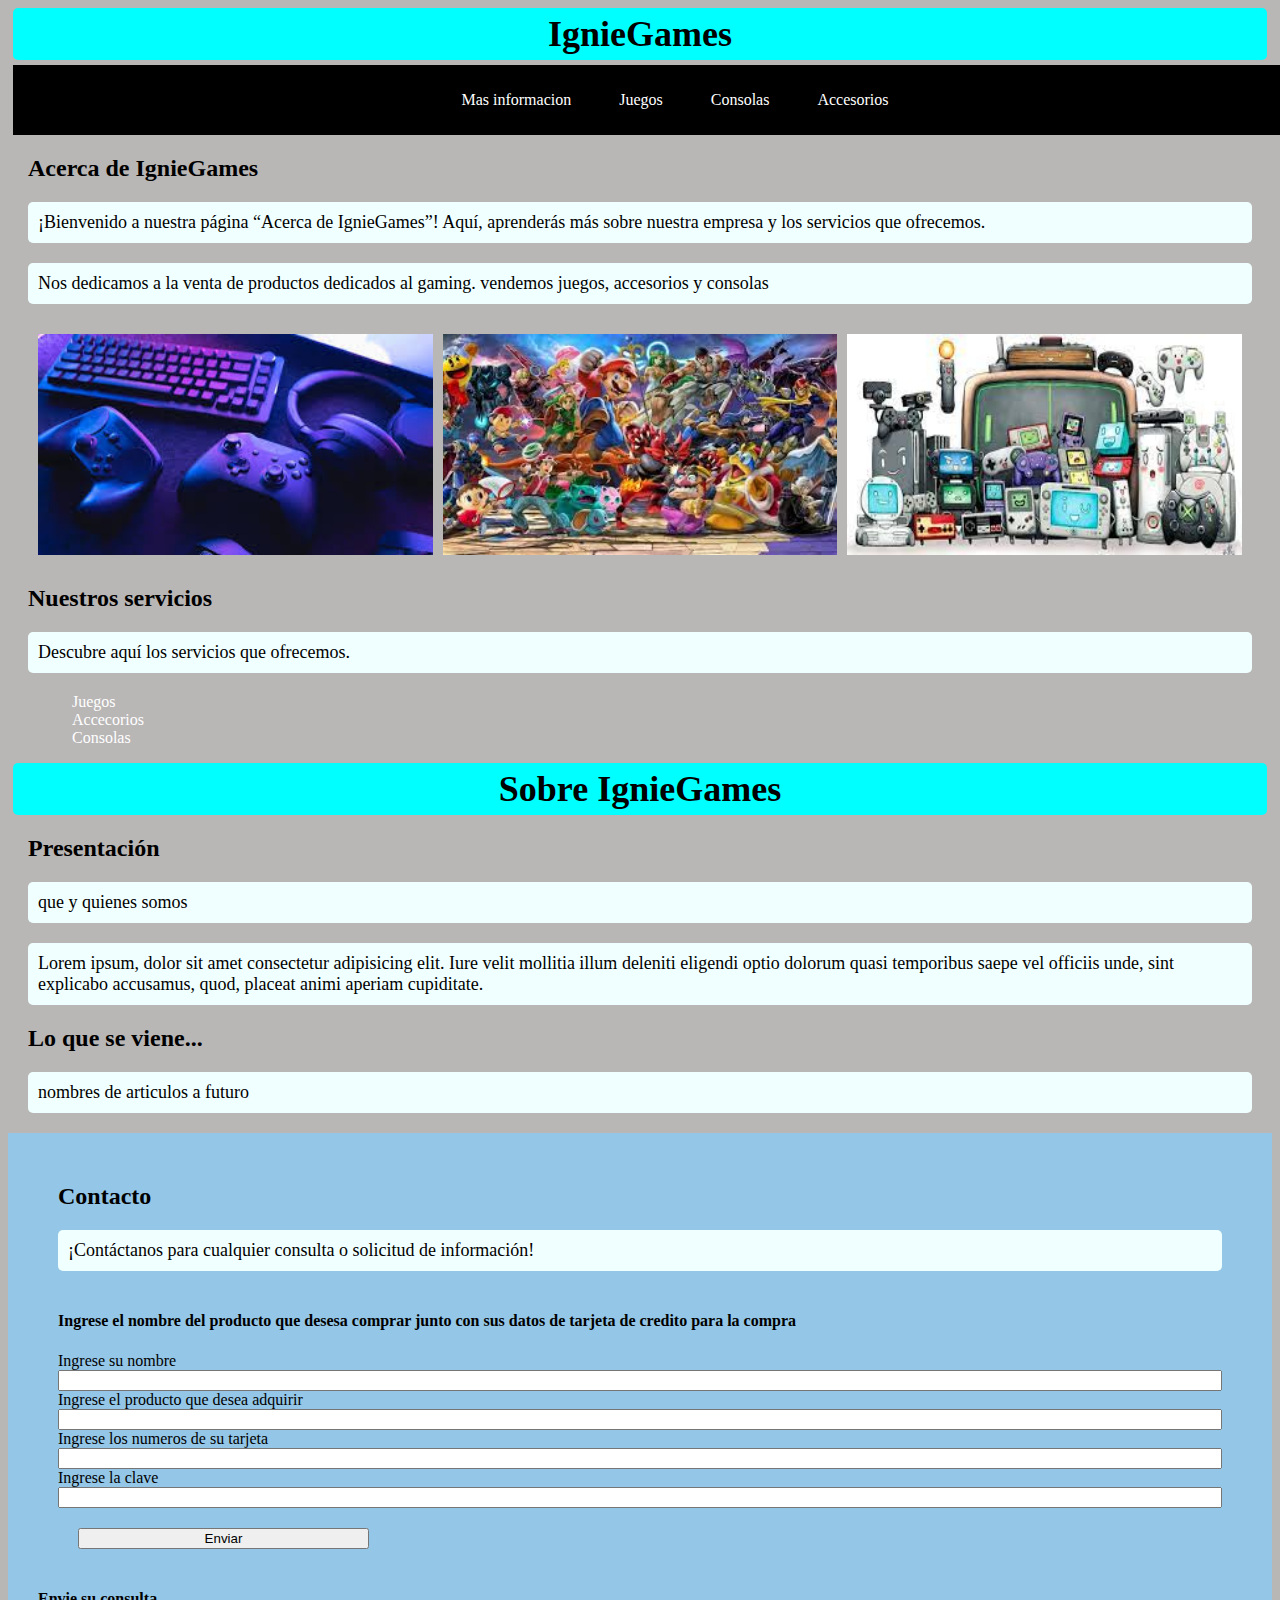
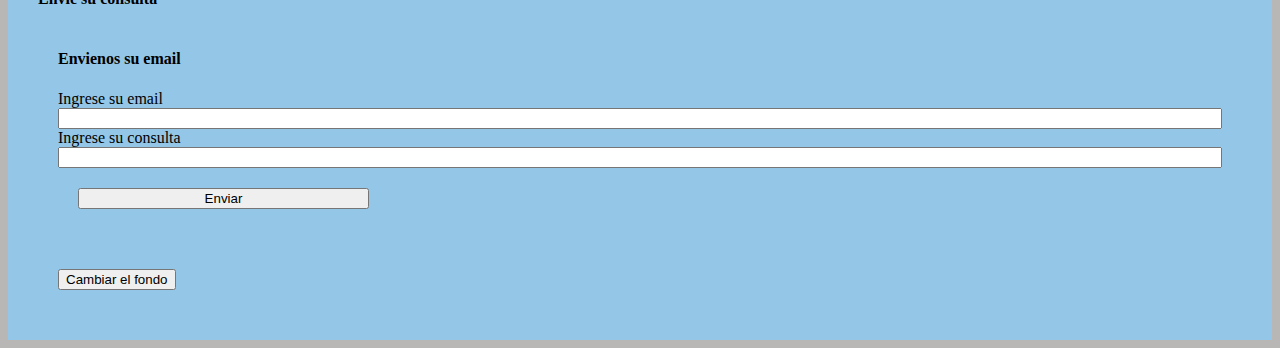
==== HTML/about.html @ 1ea17b7f "subo mejora del form y detalles" ====
<!DOCTYPE html>
<html lang="en">

<head>
  <meta charset="UTF-8" />
  <meta http-equiv="X-UA-Compatible" content="IE=edge" />
  <meta name="viewport" content="width=device-width, initial-scale=1.0" />

  <link href="https://cdn.jsdelivr.net/npm/bootstrap@5.3.0/dist/css/bootstrap.min.css" rel="stylesheet"
    integrity="sha384-9ndCyUaIbzAi2FUVXJi0CjmCapSmO7SnpJef0486qhLnuZ2cdeRhO02iuK6FUUVM" crossorigin="anonymous" />
  <script src="https://cdn.jsdelivr.net/npm/bootstrap@5.3.0/dist/js/bootstrap.bundle.min.js"
    integrity="sha384-geWF76RCwLtnZ8qwWowPQNguL3RmwHVBC9FhGdlKrxdiJJigb/j/68SIy3Te4Bkz"
    crossorigin="anonymous"></script>
  <link rel="stylesheet" type="text/css" href="../CSS/styles.css" />
  <title>Sobre nosotros</title>
</head>

<body class="body1">
  <header>
    <a class="titulo" href="index.html">
      <h1>IgnieGames</h1>
    </a>
    <div class="container-nav">
      <nav class="navbar" role="navigation">
        <ul class="nav-links">
          <li><a href="about.html">Mas informacion</a></li>
          <li><a href="juegos.html">Juegos</a></li>
          <li><a href="consolas.html">Consolas</a></li>
          <li><a href="accesoriosGame.html">Accesorios</a></li>
        </ul>
      </nav>
      <button class="button-menu-toggle">Menu</button>
    </div>
  </header>

  <main>
    <h2>Acerca de IgnieGames</h2>
    <p>
      ¡Bienvenido a nuestra página “Acerca de IgnieGames”! Aquí, aprenderás
      más sobre nuestra empresa y los servicios que ofrecemos.
    </p>
    <p>
      Nos dedicamos a la venta de productos dedicados al gaming. vendemos
      juegos, accesorios y consolas
    </p>

    <div class="aboutIMG">
      <img class="aboutIMGS" src="../IMG/accesoriosGeneral.jpg" alt="Descripción de la imagen 1" />
      <img class="aboutIMGS" src="../IMG/jegosGeneral.jpg" alt="Descripción de la imagen 2" />
      <img class="aboutIMGS" src="../IMG/consolasGen.jpg" alt="Descripción de la imagen 3" />
    </div>

    <h2>Nuestros servicios</h2>
    <p>Descubre aquí los servicios que ofrecemos.</p>
    <ul>
      <li><a href="about.html">Juegos</a></li>
      <li><a href="about.html">Accecorios</a></li>
      <li><a href="about.html">Consolas</a></li>
    </ul>

    <div class="container">
      <h1>Sobre IgnieGames</h1>
      <section>
        <h2>Presentación</h2>
        <p>que y quienes somos</p>
        <p>
          Lorem ipsum, dolor sit amet consectetur adipisicing elit. Iure velit
          mollitia illum deleniti eligendi optio dolorum quasi temporibus
          saepe vel officiis unde, sint explicabo accusamus, quod, placeat
          animi aperiam cupiditate.
        </p>
      </section>

      <section>
        <h2>Lo que se viene...</h2>
        <p>nombres de articulos a futuro</p>
      </section>

    </div>
  </main>

  <footer>
    <h2>Contacto</h2>
    <p>¡Contáctanos para cualquier consulta o solicitud de información!</p>
    <form class="myForm">
      <h4>
        Ingrese el nombre del producto que desesa comprar junto con sus datos
        de tarjeta de credito para la compra
      </h4>
      <label for="producto">Ingrese su nombre</label>
      <input type="text" name="nombreDeLaPersona" class="nombreDeLaPersona" id="" required />

      <label for="producto">Ingrese el producto que desea adquirir</label>
      <input type="text" name="productoPedido" class="productoPedido" id="" required />

      <label for="numeros">Ingrese los numeros de su tarjeta</label>
      <input type="number" class="credit-card" name="credit-card" required />

      <label for="numeros">Ingrese la clave</label>
      <input type="number" class="credit-card-password" name="credit-card-password" required />

      <button type="submit" class="botonForm" onclick="mostarEnvio()">
        Enviar
      </button>
    </form>
    <h4>Envie su consulta</h4>
    <form class="myForm">
      <h4>Envienos su email</h4>
      <label for="email">Ingrese su email</label>
      <input type="email" class="email" name="email" required />
      <label for="consulta">Ingrese su consulta</label>
      <input type="text" required />
      <button type="submit" class="botonForm" onclick="validateFormEmail()">
        Enviar
      </button>
    </form>
    <button class="toggle-mode">Cambiar el fondo</button>
  </footer>
  <script src="../JS/js.js"></script>
</body>

</html>
---- CSS/styles.css ----
body {
  /*background-image: url("IMG/fondo-acuarela-pintada-mano-forma-cielo-nubes_24972-1095.avif");
     background-size: cover;
     /* Opcional: ajusta el tamaño de la imagen al contenedor 
     background-repeat: no-repeat;
     background-position: center center;*/
  background-color: rgb(185, 182, 182);
}

/* Para la version oscura */

body.dark-mod {
  background-color: #222222;
  color: #fcf6f6;
}

body.dark-mod p {
  background-color: #2b2929;
  color: #fcf6f6;
}

body.dark-mod h1 {
  background-color: #333232;
  color: #fcf6f6;
}

body.dark-mod footer {
  background-color: #333232;
}

/* ---------------------------- */
h1 {
  font-family: cursive;
  font-size: 36px;
  text-align: center;
  background-color: aqua;
  border-radius: 5px;
  padding: 5px;
  margin: 5px;
}

p {
  font-family: Georgia, "Times New Roman", Times, serif;
  font-size: 18px;
  padding: 10px;
  margin: 20px;
  background-color: azure;
  border-radius: 5px;
}

.botonCarta {
  border: solid 0px black;
  padding: 0px;

  display: flex;
  justify-content: center;
  margin-top: 15px;
  border: solid 0px black;
  padding: 0px;
}

h5 {
  margin-top: 50px;
  margin: 20px;
}

h2 {
  margin: 20px;
  font-family: fantasy;
}

.imagenCampeon {
  height: 300px;
}
.container-nav {
  display: flex;
  padding: 10px;
  height: 50px;
  background-color: black;
  margin: 5px;
  width: 100%;
  justify-content: space-evenly;
}

.navbar {
  display: flex;
  justify-content: space-between;
}

.brand {
  display: flex;
  align-items: center;
}

li > a {
  padding: 8px 24px;
}

li {
  list-style-type: none;
}

a {
  color: white;
  text-decoration: none;
}

.nav-links {
  display: flex;
  align-items: center;
}

.button-menu-toggle {
  display: none;
}

.box1 {
  margin: 50px;
  flex-direction: column;
  justify-content: center;
  align-items: center;
}

.box {
  display: grid;
  grid-template-columns: 33% 33% 33%;
  justify-content: space-between;
  margin: 20px;
}

.card-img-top {
  flex-direction: column;
  text-align: center;
  height: 100%;
}

.imagenCopaSegundos {
  width: 100%;
  height: 100%;
  object-fit: cover;
}

.consolas {
  margin-top: 40px;
}

.card {
  height: 100%;
  width: 100%;
}
.myForm {
  display: flex;
  flex-direction: column;
  margin: 20px;
}
.toggle-mode {
  margin: 20px;
}
.botonForm {
  margin: 20px;
  width: 25%;
  text-align: center;
}

.linea {
  display: flex;
  justify-content: space-evenly;
  margin: 30px;
}

@media (max-width: 768px) {
  .column {
    flex: 100%;
  }

  img {
    max-width: 80%;
  }

  .nav-links {
    display: none;
  }
  ul {
    color: white;
  }
  main {
    margin-top: 35%;
  }
  .card {
    height: 100%;
    width: 100%;
  }

  .button-menu-toggle {
    display: block;
    background-color: white;
    border: none;
    border-radius: 50px;
    padding: 0 24px;
    font-family: monospace;
    font-weight: bold;
    font-size: 20px;
  }

  .nav-links.nav-links-responsive {
    position: absolute;
    display: flex;
    background-color: rgba(20, 20, 20, 0.95);
    width: 100%;
    top: 70px;
    left: 0;
    flex-direction: column;
    align-items: center;
    font-size: 20px;
  }
}
.titulo {
  color: black;
}
.aboutIMG {
  display: flex;
  justify-content: center;
  margin: 20px;
  padding: 5px;
}
.aboutIMGS {
  margin: 5px;
  width: 100%;
}
.diviframe {
  display: flex;
  justify-content: space-evenly;
  margin-bottom: 30px;
}
footer {
  background-color: rgb(148, 198, 231);
  padding: 30px;
}

.card-body {
  padding: 0;
}
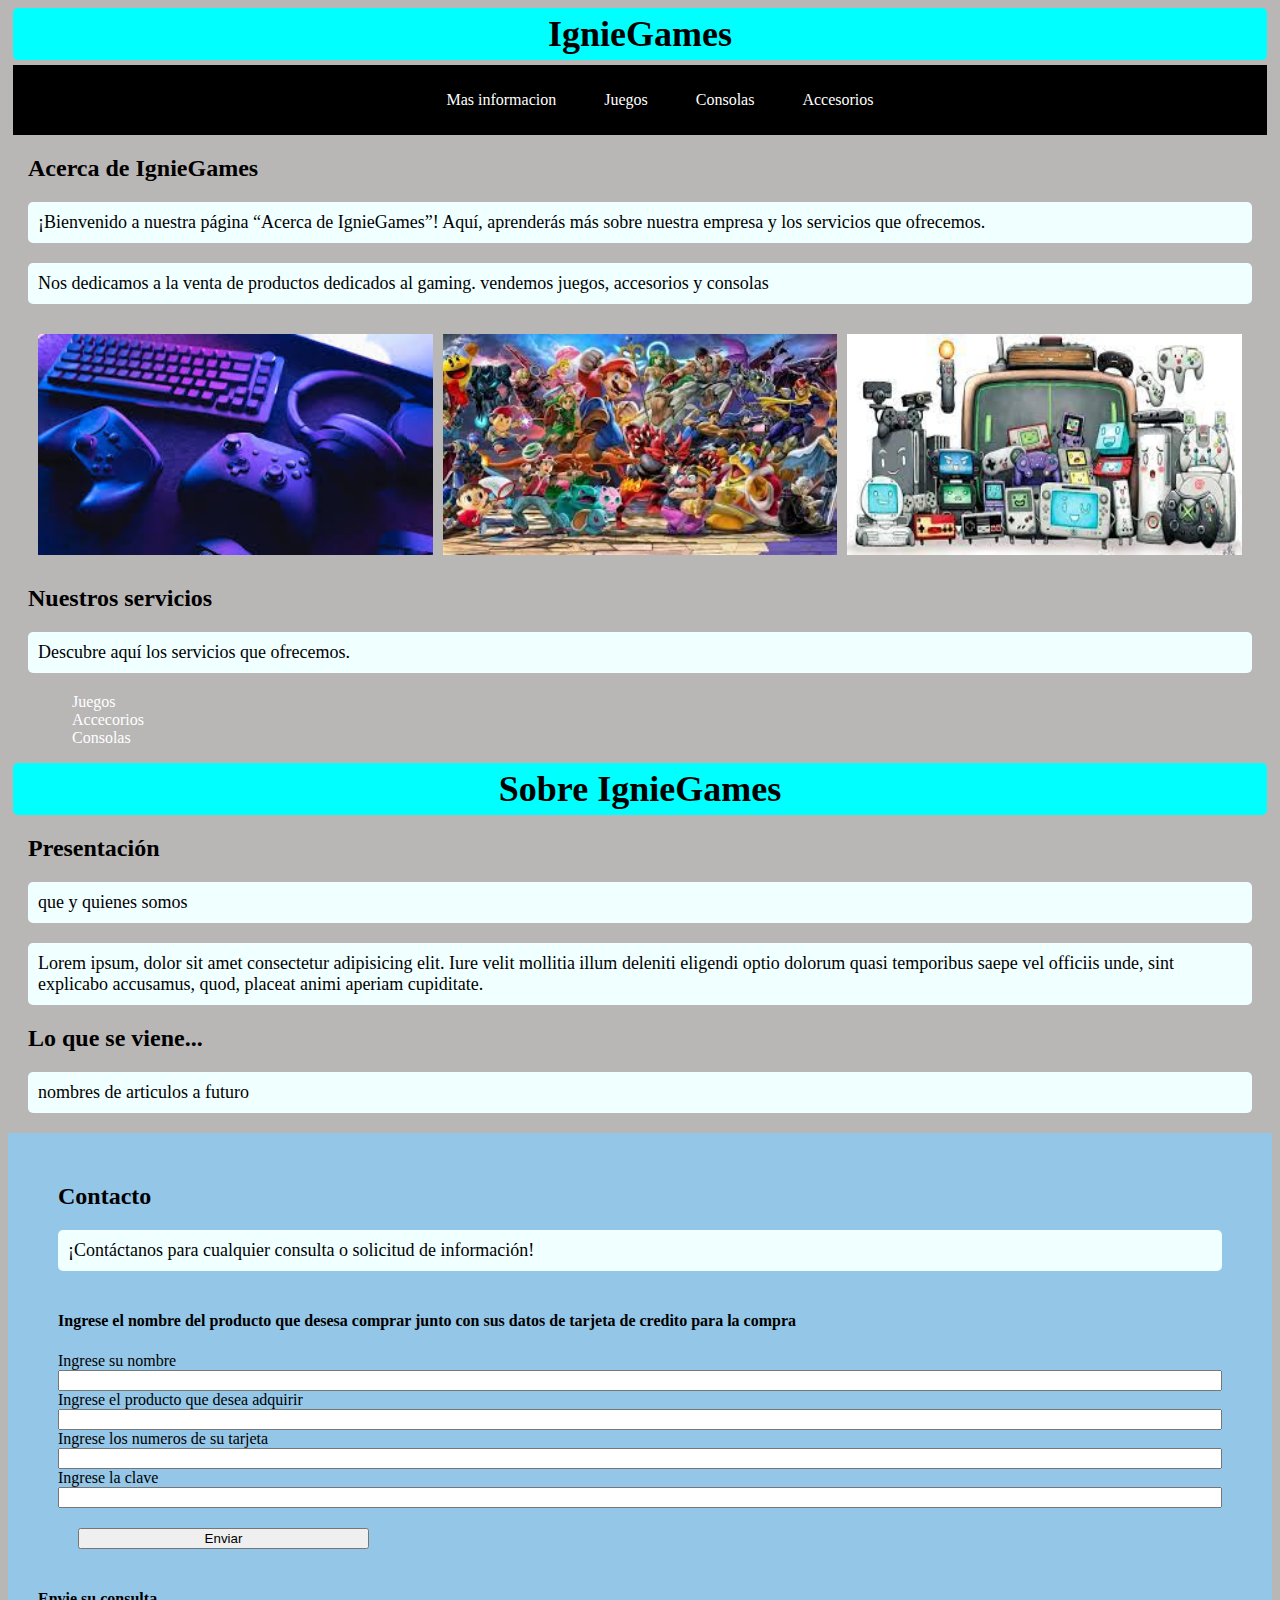
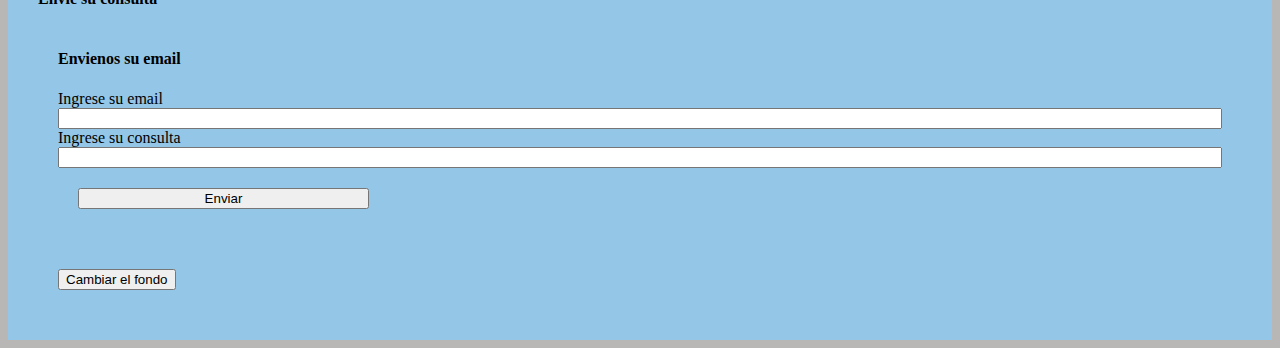
==== commit adc52530: "subo ID" ====
--- a/HTML/about.html
+++ b/HTML/about.html
@@ -17,7 +17,7 @@
 
 <body class="body1">
   <header>
-    <a class="titulo" href="index.html">
+    <a class="titulo" href="../index.html">
       <h1>IgnieGames</h1>
     </a>
     <div class="container-nav">
@@ -29,7 +29,7 @@
           <li><a href="accesoriosGame.html">Accesorios</a></li>
         </ul>
       </nav>
-      <button class="button-menu-toggle">Menu</button>
+      <button id="toggleButton" class="button-menu-toggle">Menu</button>
     </div>
   </header>
 
--- a/CSS/styles.css
+++ b/CSS/styles.css
@@ -78,7 +78,6 @@
   height: 50px;
   background-color: black;
   margin: 5px;
-  width: 100%;
   justify-content: space-evenly;
 }
 
@@ -168,14 +167,40 @@
   margin: 30px;
 }
 
+.titulo {
+  color: black;
+}
+.aboutIMG {
+  display: flex;
+  justify-content: center;
+  margin: 20px;
+  padding: 5px;
+}
+.aboutIMGS {
+  margin: 5px;
+  width: 100%;
+}
+.diviframe {
+  display: flex;
+  justify-content: space-evenly;
+  margin-bottom: 30px;
+}
+footer {
+  background-color: rgb(148, 198, 231);
+  padding: 30px;
+}
+
+.card-body {
+  padding: 0;
+}
+
+
 @media (max-width: 768px) {
   .column {
     flex: 100%;
   }
 
-  img {
-    max-width: 80%;
-  }
+  
 
   .nav-links {
     display: none;
@@ -189,9 +214,21 @@
   .card {
     height: 100%;
     width: 100%;
-  }
-
-  .button-menu-toggle {
+    max-width: 500px;
+  }
+
+  .container-nav {
+    position: relative;
+}
+
+.navbar {
+    position: absolute;   
+    padding: 20px;
+    transition: transform 1s ease; /* Transición aplicada al contenedor */
+    transform: translateX(-100%); /* Inicialmente oculto fuera de la vista */
+}
+
+.button-menu-toggle {
     display: block;
     background-color: white;
     border: none;
@@ -200,43 +237,49 @@
     font-family: monospace;
     font-weight: bold;
     font-size: 20px;
-  }
-
-  .nav-links.nav-links-responsive {
-    position: absolute;
+}
+
+
+.nav-links-responsive {
+    position: relative;
     display: flex;
     background-color: rgba(20, 20, 20, 0.95);
-    width: 100%;
     top: 70px;
-    left: 0;
+    left: 100%;
+    font-size: 20px;
+    padding: 20px;
     flex-direction: column;
-    align-items: center;
-    font-size: 20px;
-  }
-}
-.titulo {
-  color: black;
-}
-.aboutIMG {
-  display: flex;
-  justify-content: center;
-  margin: 20px;
-  padding: 5px;
-}
-.aboutIMGS {
-  margin: 5px;
-  width: 100%;
-}
-.diviframe {
-  display: flex;
-  justify-content: space-evenly;
-  margin-bottom: 30px;
-}
-footer {
-  background-color: rgb(148, 198, 231);
-  padding: 30px;
-}
-
-.card-body {
-  padding: 0;
-}
+    transform: translateY(-50px); /* Inicialmente, mueve el nav hacia arriba */
+    transition: opacity 0.5s ease, transform 0.5s ease; /* Transiciones para la opacidad y el movimiento del nav */
+}
+
+.nav-links-responsive.appear {
+    opacity: 1;
+    transform: translateY(0); /* Cuando se aplica la clase "appear", el nav se mueve hacia abajo y se vuelve completamente visible */
+}
+
+/* Estilos adicionales cuando el nav está visible */
+.nav-links-responsive.visible {
+    opacity: 1; /* Añade esta línea para asegurar que la opacidad se establezca en 1 cuando la clase "visible" se aplica */
+    transform: translateY(0);
+}
+
+
+
+  .nav-links{
+    align-items: baseline;
+  }
+  .box{
+    grid-template-columns: none;
+    justify-content: center;
+  }
+  footer{
+    margin-top: 60%;
+  }
+ 
+  .aboutIMG{
+    flex-direction: column;
+    max-width: 100%;
+    display: grid;
+  }
+}
